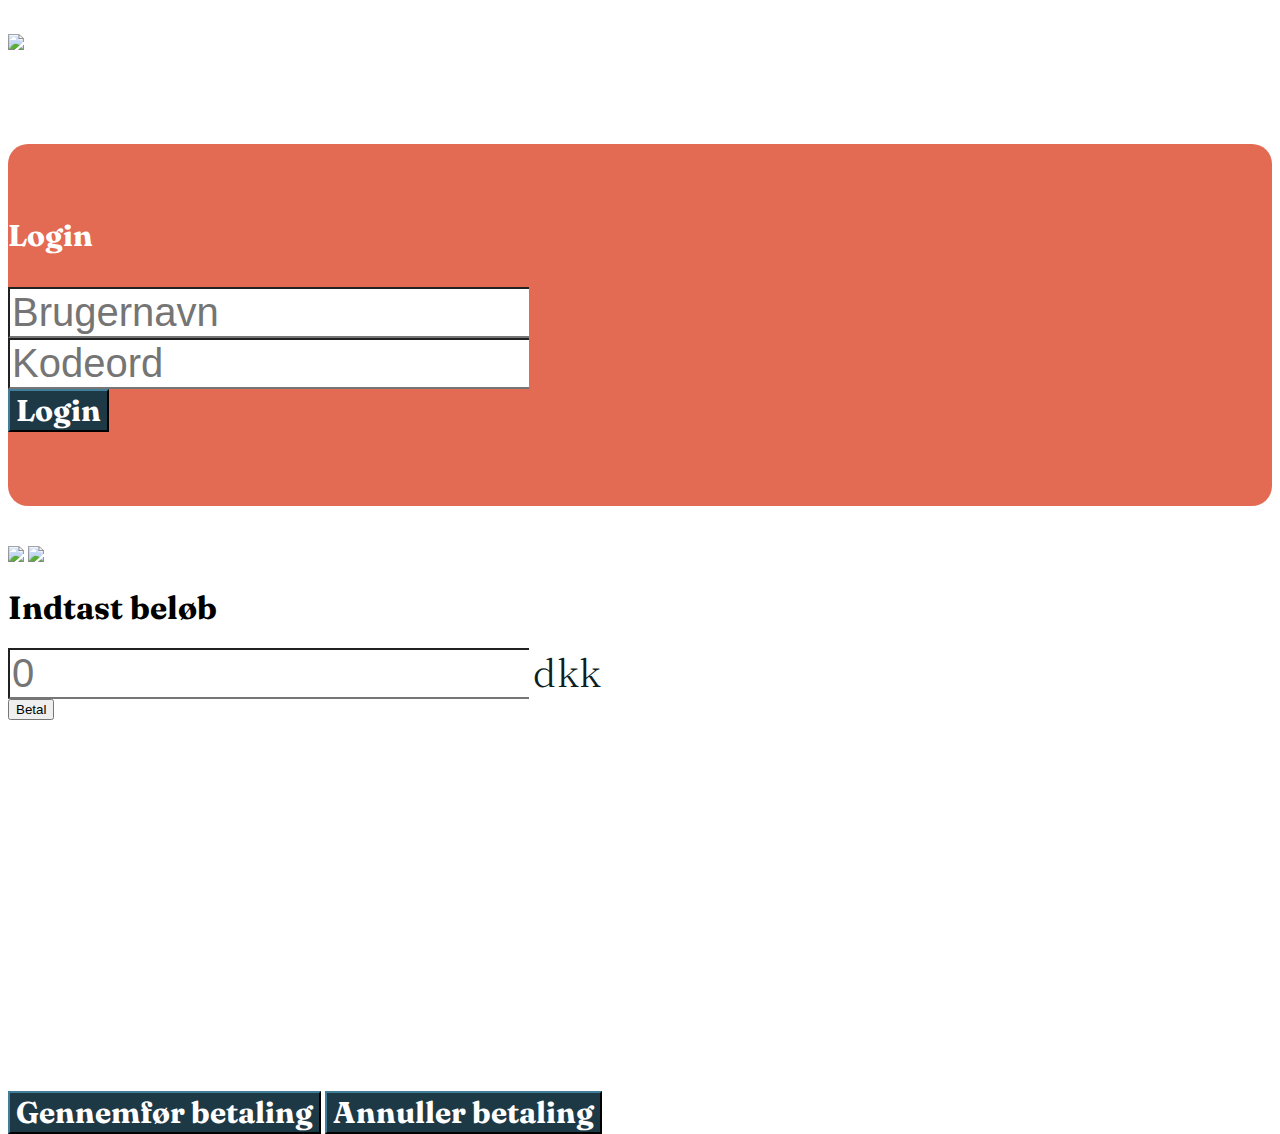
==== docs/index.html @ 3ee4b82d "Add files via upload" ====
<!DOCTYPE html>
<html lang="en" ng-app="wema-pos">
    <head>
        <meta charset="UTF-8">
        <meta http-equiv="X-UA-Compatible" content="IE=edge">
        <meta name="viewport" content="width=device-width, initial-scale=1.0">
        <link rel="preconnect" href="https://fonts.googleapis.com">
        <link rel="preconnect" href="https://fonts.gstatic.com" crossorigin>
        <link
            href="https://fonts.googleapis.com/css2?family=Fraunces:wght@300;400;600;700&family=Literata:wght@600&family=Poppins:wght@400;500&display=swap"
            rel="stylesheet">
        <link href="https://cdn.jsdelivr.net/npm/bootstrap@5.1.3/dist/css/bootstrap.min.css" rel="stylesheet"
            integrity="sha384-1BmE4kWBq78iYhFldvKuhfTAU6auU8tT94WrHftjDbrCEXSU1oBoqyl2QvZ6jIW3" crossorigin="anonymous">
        <link href="css/default.css" rel="stylesheet">
        <title>WeMa</title>
    </head>
<body 
    ng-controller="pos-controller as vm" 
    ng-class="{'bg': vm.currentState.index === 0 || vm.currentState.index === 1, 
        'bg-mint': vm.currentState.index === 2}">


        <!--Login view-->
        <div ng-if="vm.currentState.index === 0" class="container-fluid">
            <div class="row">
                <div class="d-flex justify-content-between logo-refresh">
                    <img src="/images/wema.svg">
                </div>
            </div>
            <div class="row">
                <div class="col-md-10 offset-md-1 login-container">
                    <h1 class="text-center">Login</h1>
                    <div class="col-md-10 offset-md-1">
                        <form ng-submit="vm.login(pm)">
                            <div class="input-group mb-3">
                                <input ng-model="pm.username" type="text" class="form-control form-control-lg" placeholder="Brugernavn">
                            </div>
                            <div class="input-group mb-3">
                                <input ng-model="pm.password" type="password" class="form-control form-control-lg" placeholder="Kodeord">
                            </div>
                            <button type="submit" class="btn btn-secondary btn-lg w-100" >Login</button>                           
                        </form>
                    </div>
                </div>
            </div>
        </div>

        <!--Payment view-->
        <div ng-if="vm.currentState.index === 1" class="container-fluid">
            <div class="row">
                <div class="d-flex justify-content-between logo-refresh">
                    <img src="/images/wema.svg">
                    <a><img src="/images/refresh-icon.svg"></a>
                </div>
            </div>
            <div class="row">
                <div class="col-md-10 offset-md-1" ng-class="{'payment-input-container': vm.amount === null || vm.amount === 0, 
                                'active-payment-input-container': vm.amount > 0}">
                    <h1 class="text-center">Indtast beløb</h1>
                    <div class="col-md-10 offset-md-1">
                        <form ng-submit="vm.requestPayment(vm.amount)">
                            <div class="input-group mb-3">
                                <input ng-model="vm.amount" type="number" class="form-control form-control-lg" placeholder="0">
                                <span class="input-group-text">dkk</span>
                            </div>
                            <button 
                                ng-class="{'btn-primary': vm.amount === null || vm.amount === 0, 'btn-secondary': vm.amount > 0}"
                                type="submit" 
                                class="btn btn-lg w-100">Betal</button>
                        </form>
                    </div>
                </div>
            </div>
        </div>

        <!--Payment successful view-->
        <div ng-if="vm.currentState.index === 2" class="container-fluid">
            <div class="row">
                <div class="col-md-10 offset-md-1 successful-payment-container">
                   <img class="mx-auto d-block successful-payment-checkmark" src="images/check-mark-icon.svg">
                   <h1 class="text-center">Beløbet sendt til Stripe</h1>
                   <button ng-click="vm.completePayment()" class="btn btn-secondary btn-lg w-100">Gennemfør betaling</button>
                   <button ng-click="vm.cancelPayment()" class="btn btn-secondary btn-lg w-100">Annuller betaling</button>
                </div>
            </div>
        </div>

    
    
    <script src="https://cdn.jsdelivr.net/npm/bootstrap@5.1.3/dist/js/bootstrap.min.js"
        integrity="sha384-QJHtvGhmr9XOIpI6YVutG+2QOK9T+ZnN4kzFN1RtK3zEFEIsxhlmWl5/YESvpZ13"
        crossorigin="anonymous"></script>
    <script src="https://code.jquery.com/jquery-3.6.0.min.js"
        integrity="sha256-/xUj+3OJU5yExlq6GSYGSHk7tPXikynS7ogEvDej/m4=" crossorigin="anonymous"></script>
    <script src="https://js.stripe.com/terminal/v1/"></script>
    <script src="/js/vendor/angular.min.js"></script>
    <script src="js/api-factory.js"></script>
    <script src="js/index.js"></script>


</body>
</html>
---- docs/css/default.css ----
html, body {
    height: 100%;
}

h1,
h2,
h3,
h4,
h5 {
    font-family: 'Fraunces', serif;
}

.bg {
    background-color: #F9F4F0;
    background-image: url("/images/wema-logo-big.svg");
    background-size: cover;
    background-repeat: no-repeat;
}

.bg-mint {
    background-color: #A3B6B8;
    background-image: url("/images/wema-logo-big.svg");
    background-size: cover;
    background-repeat: no-repeat;
}

.logo-refresh {
    margin-top: 34px;
}

.login-container {
    background-color: #E36B53;
    border-radius: 20px;
    margin-top: 90px;
    margin-bottom: 40px;
    padding-top: 53px;
    padding-bottom: 74px;
}

.payment-input-container {
    background-color: #A3B6B8;
    border-radius: 20px;
    margin-top: 90px;
    margin-bottom: 40px;
    padding-top: 53px;
    padding-bottom: 74px;
}

.active-payment-input-container {
    background-color: #E36B53;
    border-radius: 20px;
    margin-top: 90px;
    margin-bottom: 40px;
    padding-top: 53px;
    padding-bottom: 74px;
}

.form-control-lg {
    font-size: 40px;
    color: #A3B6B8;
}

.successful-payment-container h1,
.login-container h1,
.payment-input-container h1,
.active-payment-input-container h1 {
    font-weight: 700;
    font-size: 30px;
    margin-bottom: 33px;
    color: #fff;
}

.successful-payment-checkmark {
    margin-top: 224px;
    margin-bottom: 10px;
}

.form-control {
    border-right: none;
}

.input-group-text {
    font-family: 'Fraunces', serif;
    font-size: 40px;
    font-weight: 300;
    color: #0E1F24;
    background-color: #fff;
    padding-right: 34px;
}

.btn-primary,
.btn-primary:hover {
    color: #A3B6B8;
    background-color: #E8EDED;
    border-color: #E8EDED;
    font-family: 'Fraunces', serif;
    font-weight: 700;
    font-size: 30px;
}

.btn-secondary,
.btn-secondary:hover {
    color: #fff;
    background-color: #1E3946;
    border-color: #1E3946;
    font-family: 'Fraunces', serif;
    font-weight: 700;
    font-size: 30px;
}
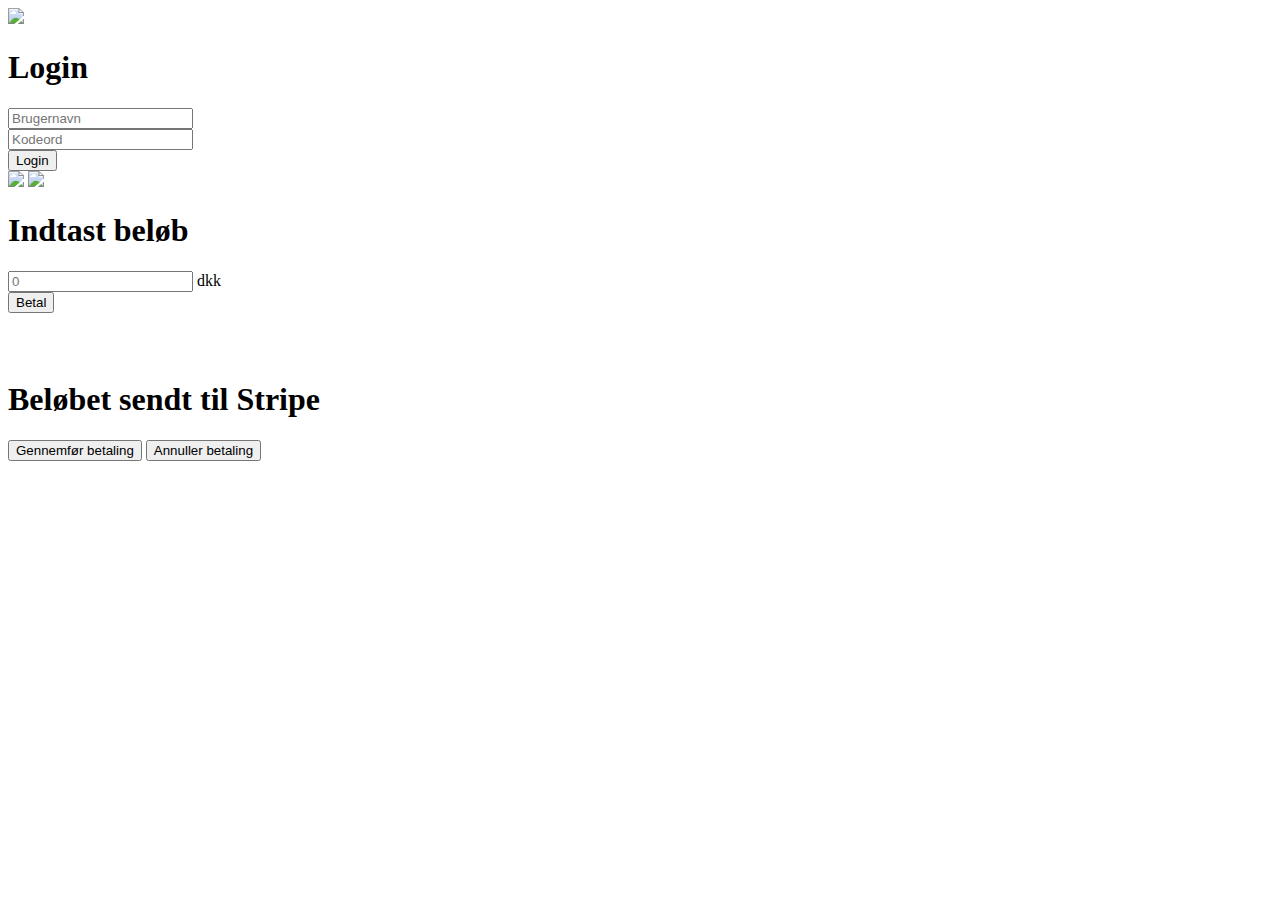
==== commit 4105e347: "Update index.html" ====
--- a/docs/index.html
+++ b/docs/index.html
@@ -11,7 +11,7 @@
             rel="stylesheet">
         <link href="https://cdn.jsdelivr.net/npm/bootstrap@5.1.3/dist/css/bootstrap.min.css" rel="stylesheet"
             integrity="sha384-1BmE4kWBq78iYhFldvKuhfTAU6auU8tT94WrHftjDbrCEXSU1oBoqyl2QvZ6jIW3" crossorigin="anonymous">
-        <link href="css/default.css" rel="stylesheet">
+        <link href="/wema.pos.site/css/default.css" rel="stylesheet">
         <title>WeMa</title>
     </head>
 <body 
@@ -93,10 +93,10 @@
     <script src="https://code.jquery.com/jquery-3.6.0.min.js"
         integrity="sha256-/xUj+3OJU5yExlq6GSYGSHk7tPXikynS7ogEvDej/m4=" crossorigin="anonymous"></script>
     <script src="https://js.stripe.com/terminal/v1/"></script>
-    <script src="/js/vendor/angular.min.js"></script>
-    <script src="js/api-factory.js"></script>
-    <script src="js/index.js"></script>
+    <script src="/wema.pos.site/js/vendor/angular.min.js"></script>
+    <script src="/wema.pos.site/js/api-factory.js"></script>
+    <script src="/wema.pos.site/js/index.js"></script>
 
 
 </body>
-</html>+</html>
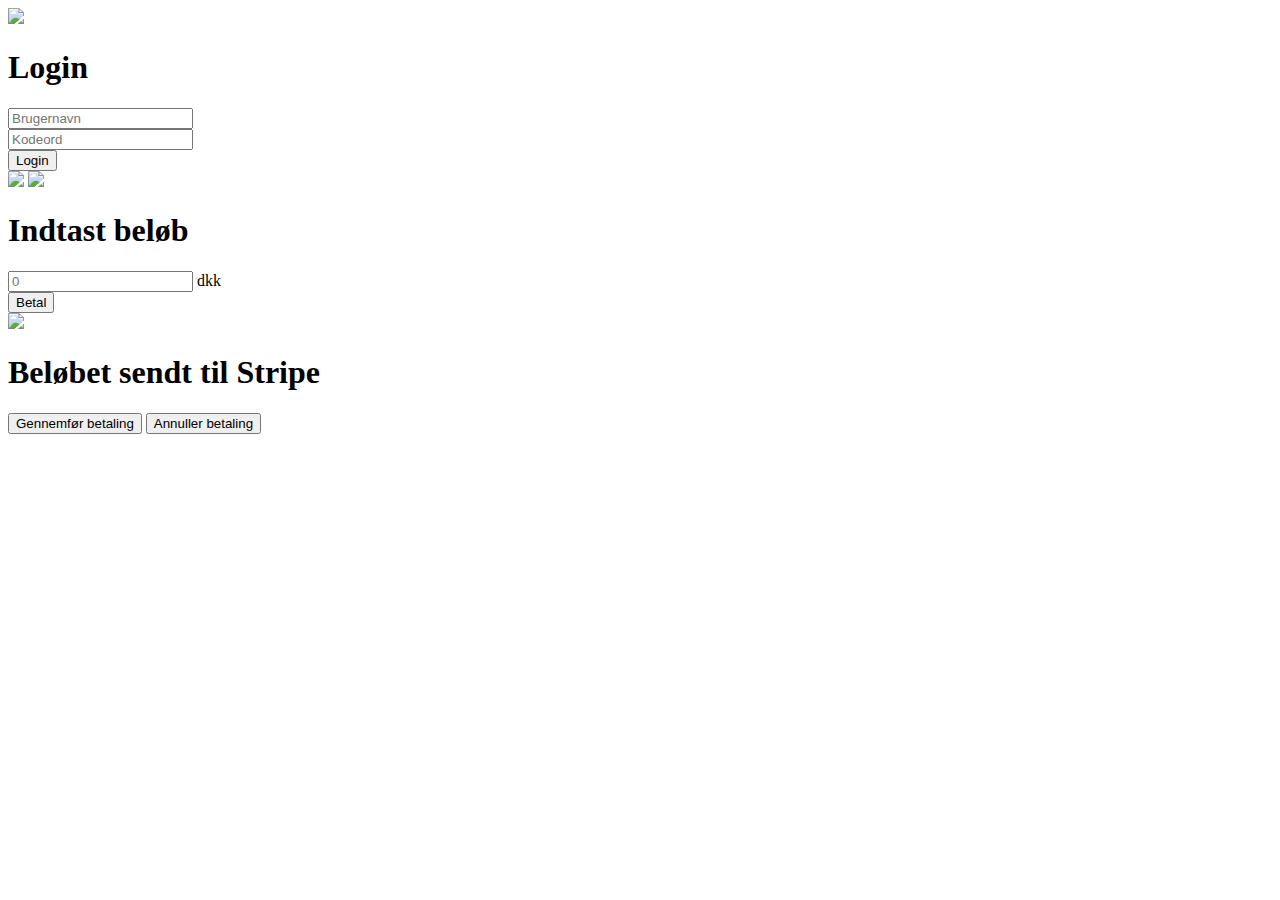
==== commit 52bd88ef: "Update index.html" ====
--- a/docs/index.html
+++ b/docs/index.html
@@ -24,7 +24,7 @@
         <div ng-if="vm.currentState.index === 0" class="container-fluid">
             <div class="row">
                 <div class="d-flex justify-content-between logo-refresh">
-                    <img src="/images/wema.svg">
+                    <img src="/wema.pos.site/images/wema.svg">
                 </div>
             </div>
             <div class="row">
@@ -49,8 +49,8 @@
         <div ng-if="vm.currentState.index === 1" class="container-fluid">
             <div class="row">
                 <div class="d-flex justify-content-between logo-refresh">
-                    <img src="/images/wema.svg">
-                    <a><img src="/images/refresh-icon.svg"></a>
+                    <img src="/wema.pos.site/images/wema.svg">
+                    <a><img src="/wema.pos.site/images/refresh-icon.svg"></a>
                 </div>
             </div>
             <div class="row">
@@ -77,7 +77,7 @@
         <div ng-if="vm.currentState.index === 2" class="container-fluid">
             <div class="row">
                 <div class="col-md-10 offset-md-1 successful-payment-container">
-                   <img class="mx-auto d-block successful-payment-checkmark" src="images/check-mark-icon.svg">
+                   <img class="mx-auto d-block successful-payment-checkmark" src="/wema.pos.site/images/check-mark-icon.svg">
                    <h1 class="text-center">Beløbet sendt til Stripe</h1>
                    <button ng-click="vm.completePayment()" class="btn btn-secondary btn-lg w-100">Gennemfør betaling</button>
                    <button ng-click="vm.cancelPayment()" class="btn btn-secondary btn-lg w-100">Annuller betaling</button>
